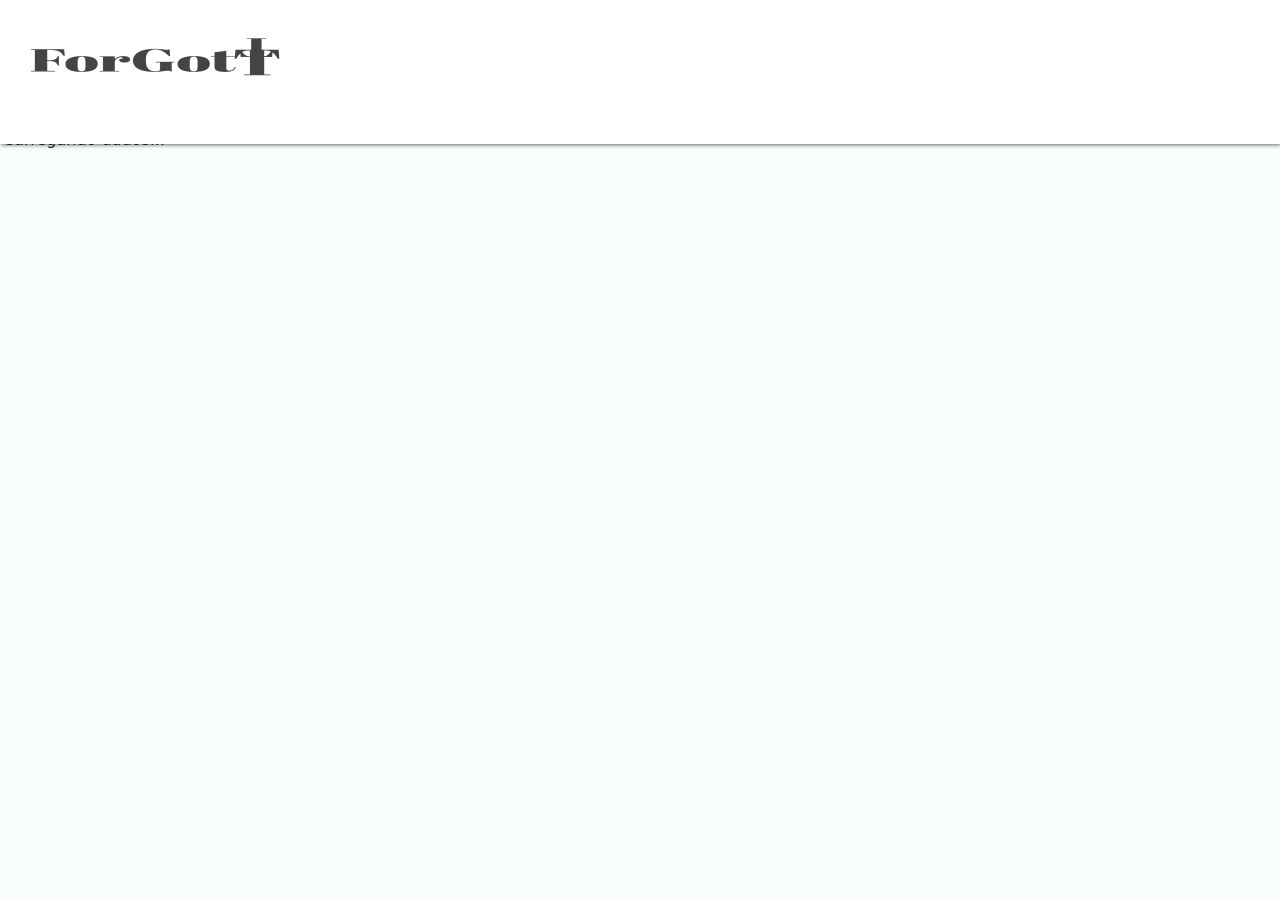
==== index.html @ 9e16e47e "primeiro commit" ====
<!DOCTYPE html>
<html lang="en">
<head>
    <meta charset="UTF-8">
    <meta name="viewport" content="width=device-width, initial-scale=1.0">
    <title>ForGottApp</title>

    <link rel="manifest" href="manifest.json">
    
    <!-- Bootstrap CSS -->
    <link href="https://cdn.jsdelivr.net/npm/bootstrap@5.0.2/dist/css/bootstrap.min.css" rel="stylesheet" integrity="sha384-EVSTQN3/azprG1Anm3QDgpJLIm9Nao0Yz1ztcQTwFspd3yD65VohhpuuCOmLASjC" crossorigin="anonymous">

    <link rel="stylesheet" href="index.css">
</head>
<body>

<div id="container">


    <div id="headerfront">
        <img src="./20260819_143308.png" id="imagemLogo" alt="">
        
    </div>

    <div id="renderGetFetch">
        <p>Carregando dados...</p>
    </div>


</div>

    <script src="index.js"></script>

    <script src="https://cdn.jsdelivr.net/npm/bootstrap@5.0.2/dist/js/bootstrap.bundle.min.js" integrity="sha384-MrcW6ZMFYlzcLA8Nl+NtUVF0sA7MsXsP1UyJoMp4YLEuNSfAP+JcXn/tWtIaxVXM" crossorigin="anonymous"></script>


</body>
</html>
---- index.css ----
@media (min-width: 320px) {

    body{
        background: rgba(216, 242, 251, 0.108);
        margin: 0;
        margin-top: 0;
    }
    
    #headerfront{
        position:fixed;
        z-index: 1000;
        top: 0;
        background: white;
        width: 100%;
        box-shadow: 1px 1px 4px rgba(0, 0, 0, 0.585);

    }

    #imagemLogo{
       height: 5em;
       width: 8em;
       margin-top: -1em;
       margin-left: -12px;
    }



    /*area que renderiza os cards*/
    #renderGetFetch{
        width: 98%;
        margin-left: 3px;
        margin-top: 8em;
    }

}

/*Small devices (landscape phones, 576px and up)*/
@media (min-width: 576px) {
     #imagemLogo{
        height: 10em;
        width: 20em;
     }
}

/*Medium devices (tablets, 768px and up)*/
@media (min-width: 768px) { }

/*Large devices (desktops, 992px and up)*/
@media (min-width: 992px) {  }

/* X-Large devices (large desktops, 1200px and up)*/
@media (min-width: 1200px) { }

/*XX-Large devices (larger desktops, 1400px and up)*/
@media (min-width: 1400px) { }
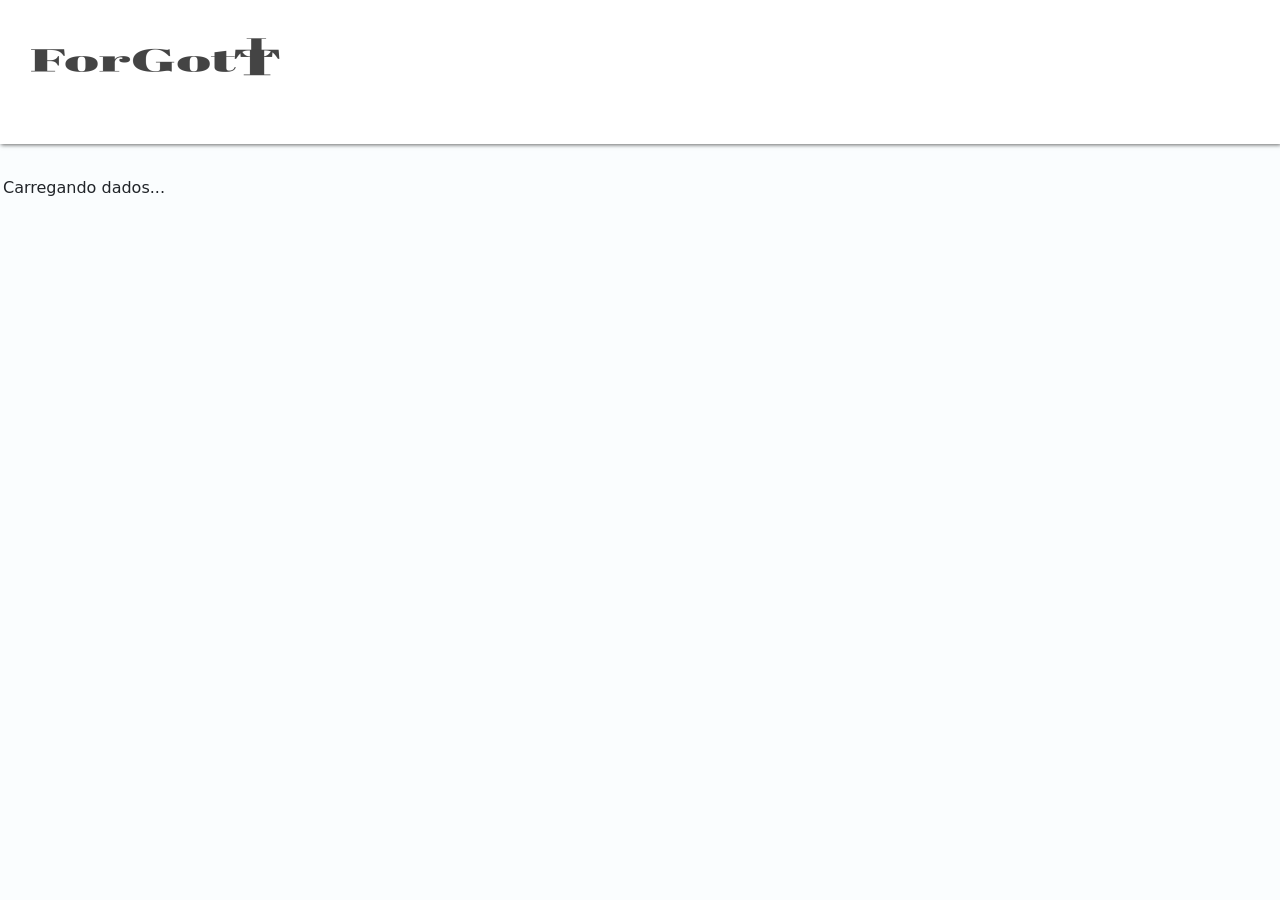
==== commit 2cdc7694: "funciona?" ====
--- a/index.html
+++ b/index.html
@@ -16,6 +16,7 @@
 
 <div id="container">
 
+    <h1>funciona?</h1>
 
     <div id="headerfront">
         <img src="./20260819_143308.png" id="imagemLogo" alt="">
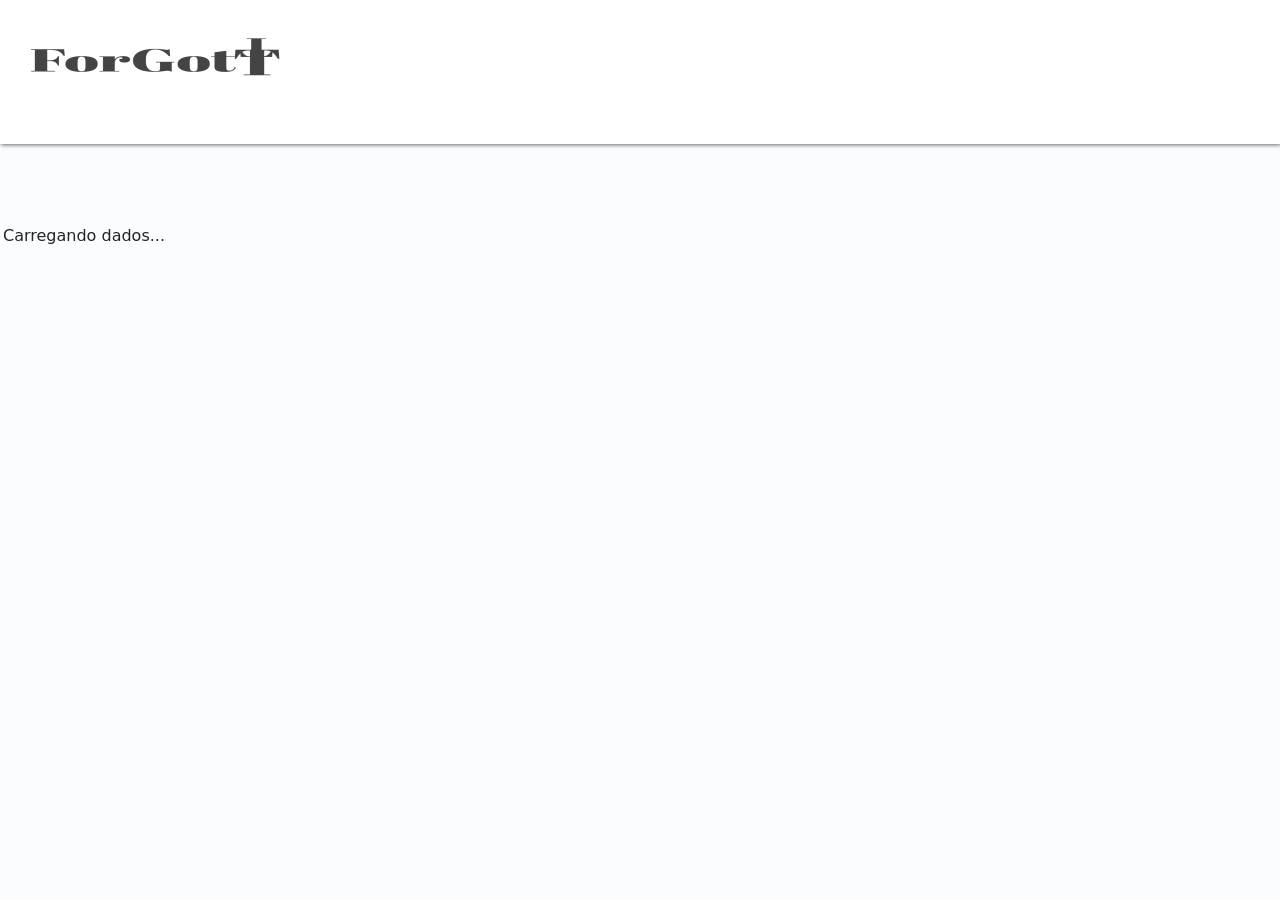
==== commit 79f19597: "br br" ====
--- a/index.html
+++ b/index.html
@@ -16,12 +16,14 @@
 
 <div id="container">
 
-    <h1>funciona?</h1>
+    
 
     <div id="headerfront">
         <img src="./20260819_143308.png" id="imagemLogo" alt="">
         
     </div>
+<br><br>
+<h1>funciona?</h1>
 
     <div id="renderGetFetch">
         <p>Carregando dados...</p>
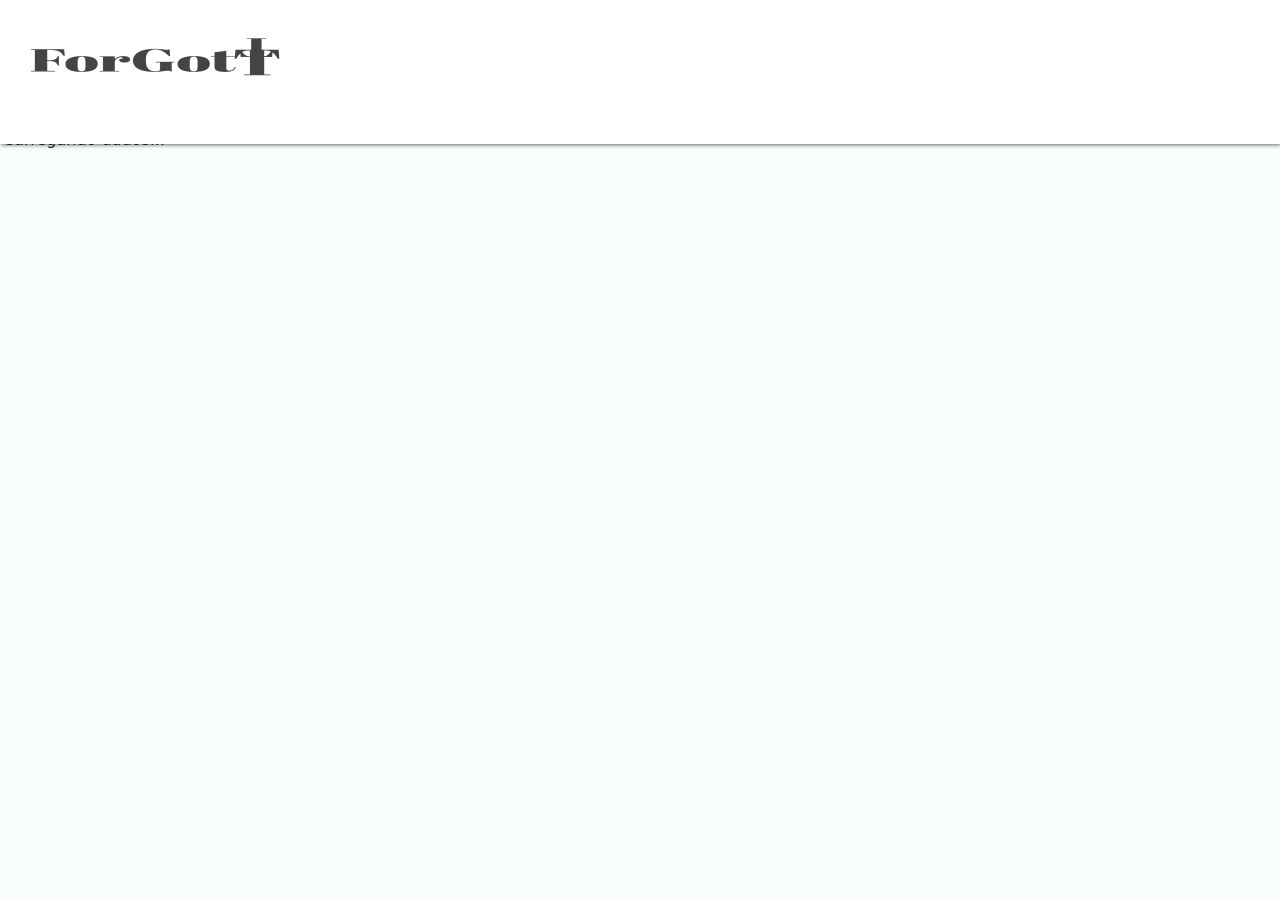
==== commit e163543b: "mudou?" ====
--- a/index.html
+++ b/index.html
@@ -16,14 +16,10 @@
 
 <div id="container">
 
-    
-
     <div id="headerfront">
         <img src="./20260819_143308.png" id="imagemLogo" alt="">
         
     </div>
-<br><br>
-<h1>funciona?</h1>
 
     <div id="renderGetFetch">
         <p>Carregando dados...</p>
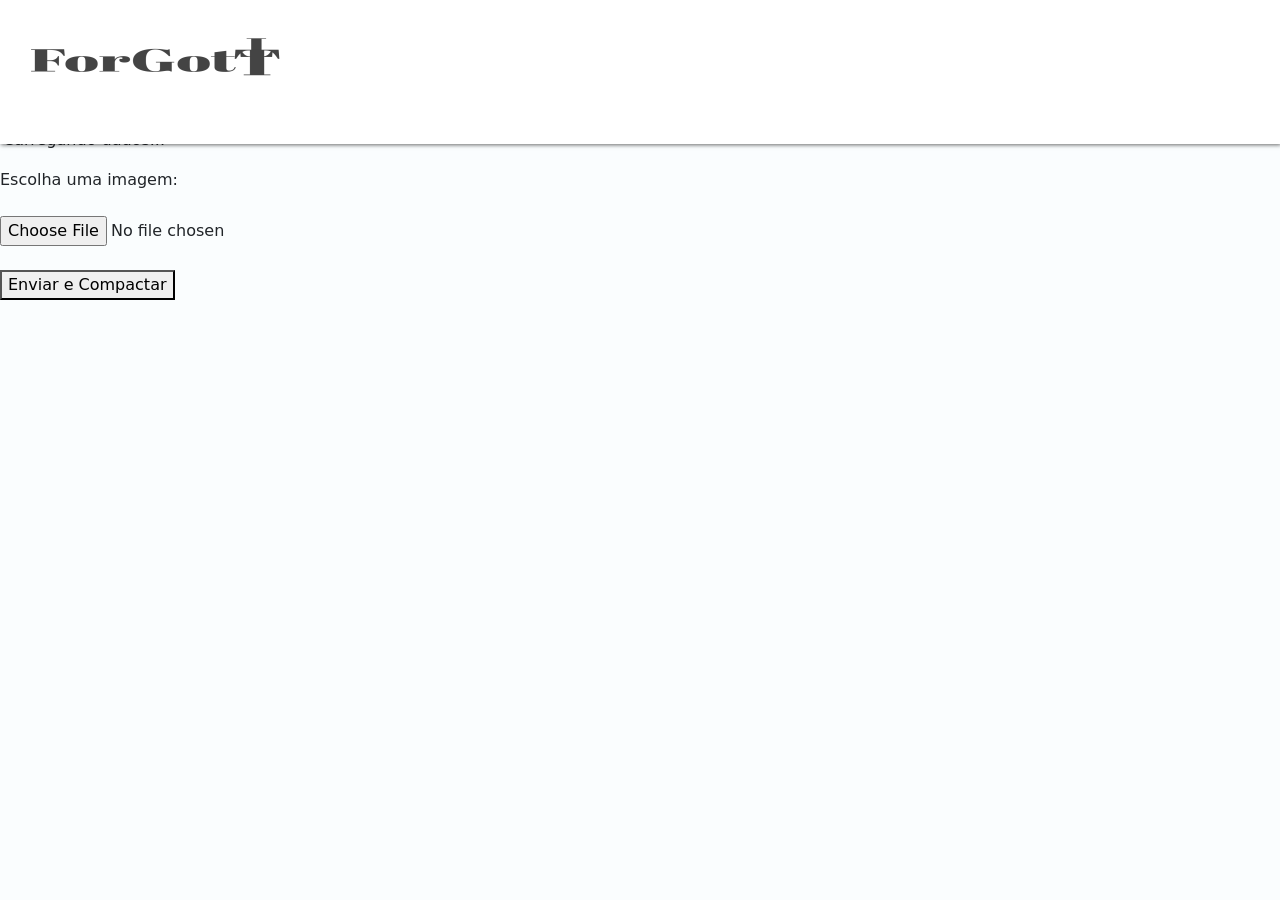
==== commit faf91b30: "form test" ====
--- a/index.html
+++ b/index.html
@@ -26,6 +26,18 @@
     </div>
 
 
+    <form action="uploadimage" method="POST" enctype="multipart/form-data">
+        
+        <label for="imagem">Escolha uma imagem:</label><br><br>
+        
+        <!-- Este input abre a janela de pastas do PC -->
+        <input type="file" id="imagem" name="imagem" accept="image/*"><br><br>
+        
+        <!-- Ao clicar aqui, o navegador dispara a requisição direto para o Go -->
+        <button type="submit">Enviar e Compactar</button>
+
+    </form>
+
 </div>
 
     <script src="index.js"></script>
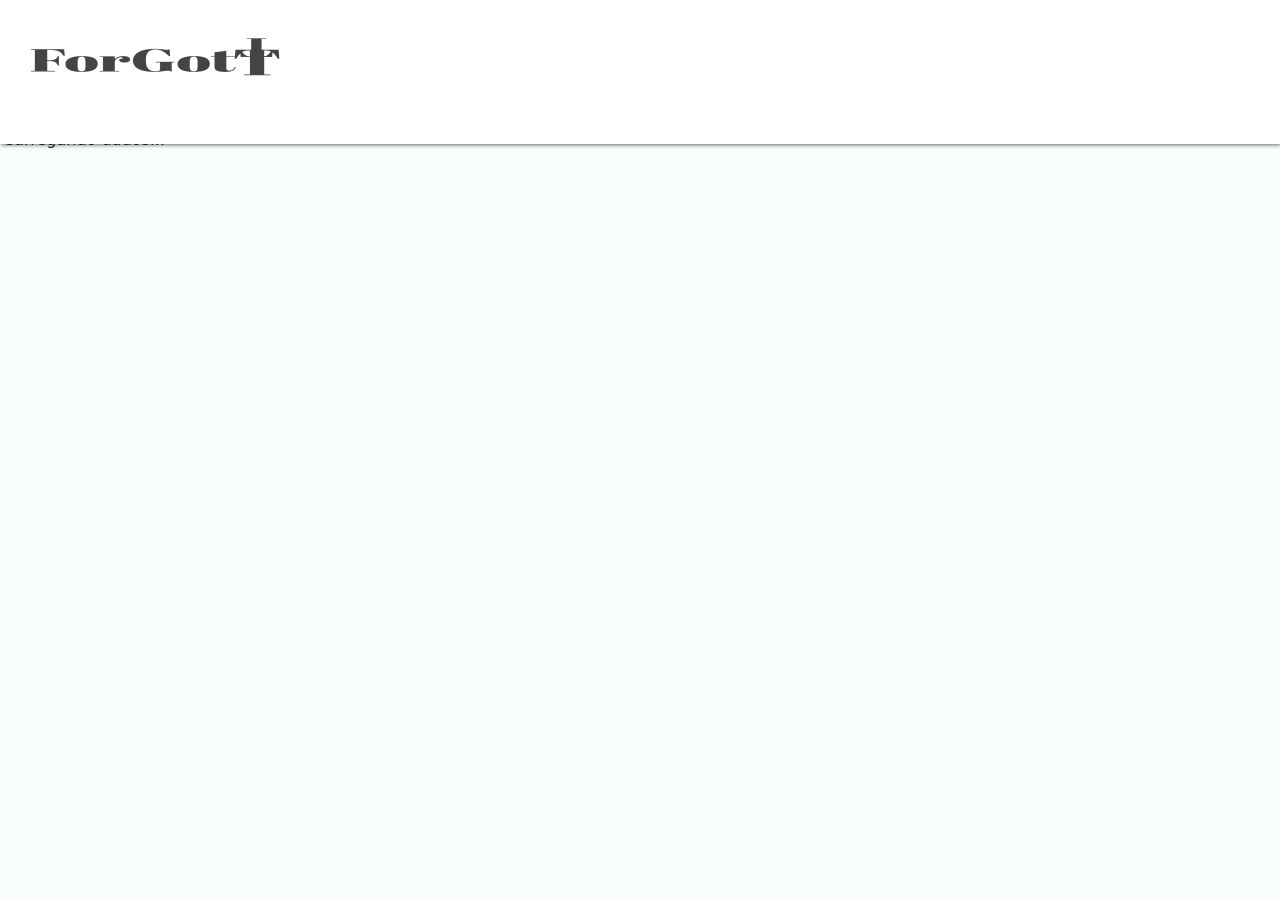
==== commit ffce4b9a: "retirado form test" ====
--- a/index.html
+++ b/index.html
@@ -26,18 +26,6 @@
     </div>
 
 
-    <form action="uploadimage" method="POST" enctype="multipart/form-data">
-        
-        <label for="imagem">Escolha uma imagem:</label><br><br>
-        
-        <!-- Este input abre a janela de pastas do PC -->
-        <input type="file" id="imagem" name="imagem" accept="image/*"><br><br>
-        
-        <!-- Ao clicar aqui, o navegador dispara a requisição direto para o Go -->
-        <button type="submit">Enviar e Compactar</button>
-
-    </form>
-
 </div>
 
     <script src="index.js"></script>
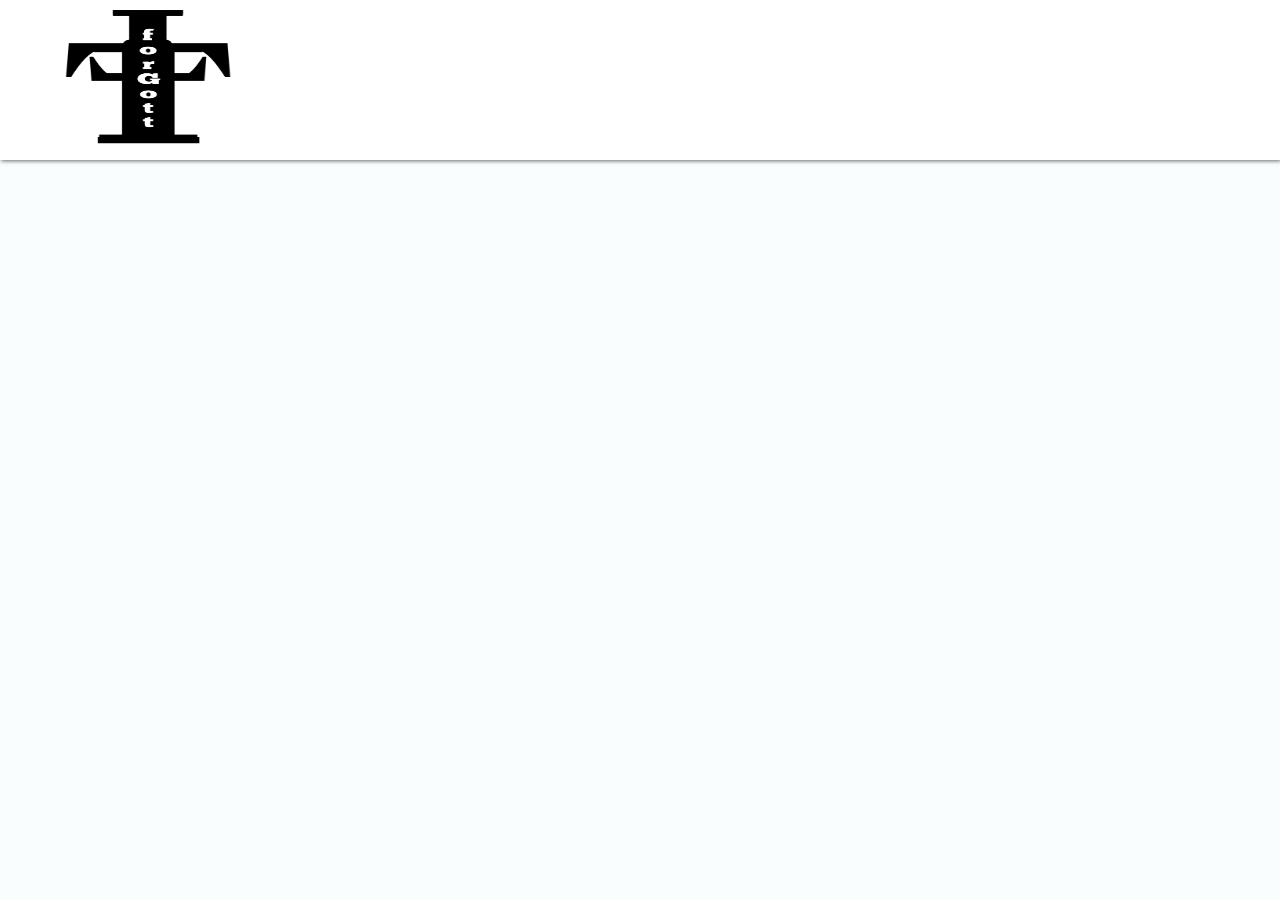
==== commit 4da57489: "enderFront" ====
--- a/index.html
+++ b/index.html
@@ -17,7 +17,7 @@
 <div id="container">
 
     <div id="headerfront">
-        <img src="./20260819_143308.png" id="imagemLogo" alt="">
+        <img src="./20260819_171057.png" id="imagemLogo" alt="">
         
     </div>
 
--- a/index.css
+++ b/index.css
@@ -19,7 +19,7 @@
     #imagemLogo{
        height: 5em;
        width: 8em;
-       margin-top: -1em;
+       margin-top: 0;
        margin-left: -12px;
     }
 
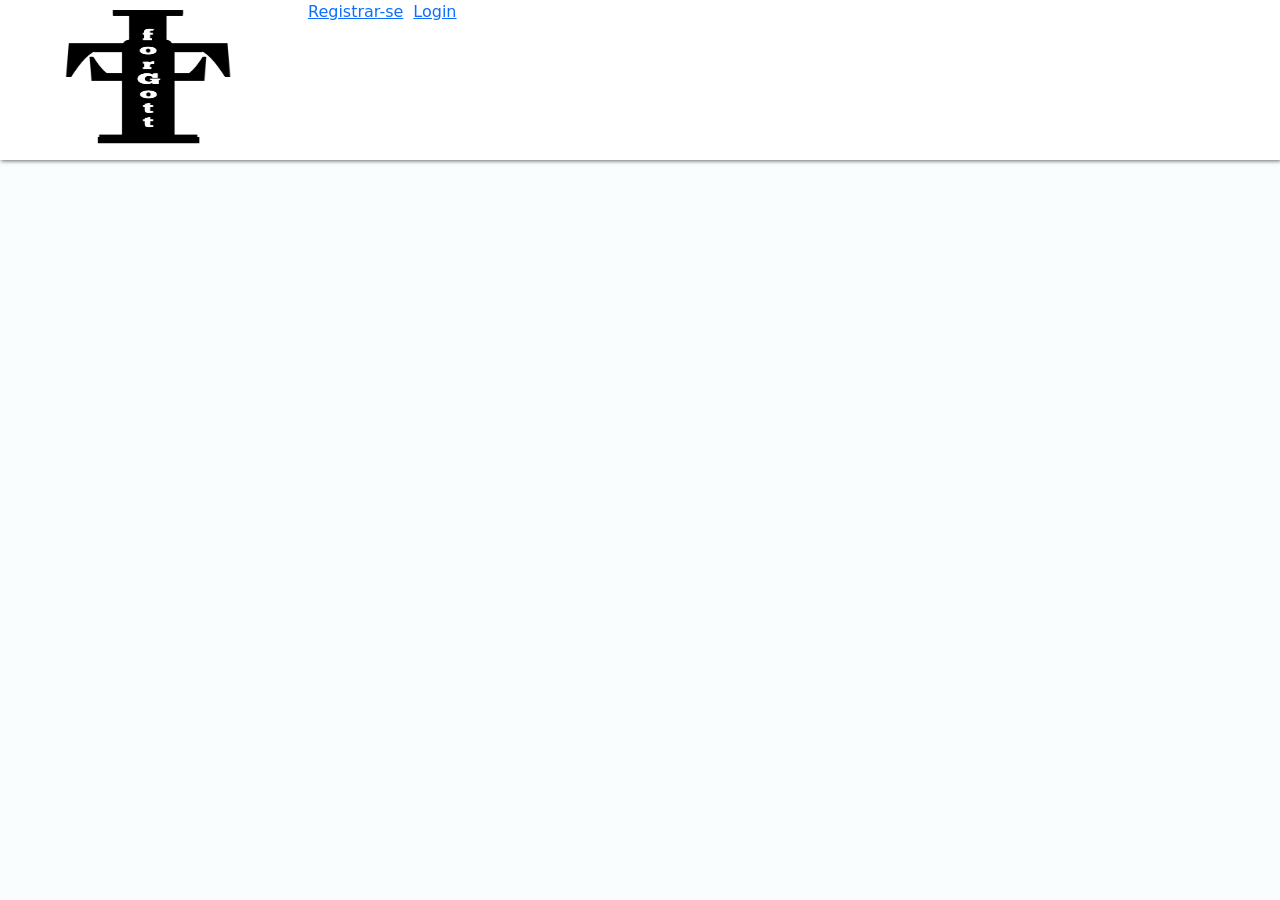
==== commit 479986fc: "ajustes nos headers http" ====
--- a/index.html
+++ b/index.html
@@ -16,8 +16,13 @@
 
 <div id="container">
 
-    <div id="headerfront">
+    <div id="headerfront" style="display: flex;">
         <img src="./20260819_171057.png" id="imagemLogo" alt="">
+
+        <div style="display: flex; gap: 10px;">
+            <a href="./loginpage/usercriar.html">Registrar-se</a>
+            <a href="./loginpage/login.html">Login</a>
+        </div>
         
     </div>
 
